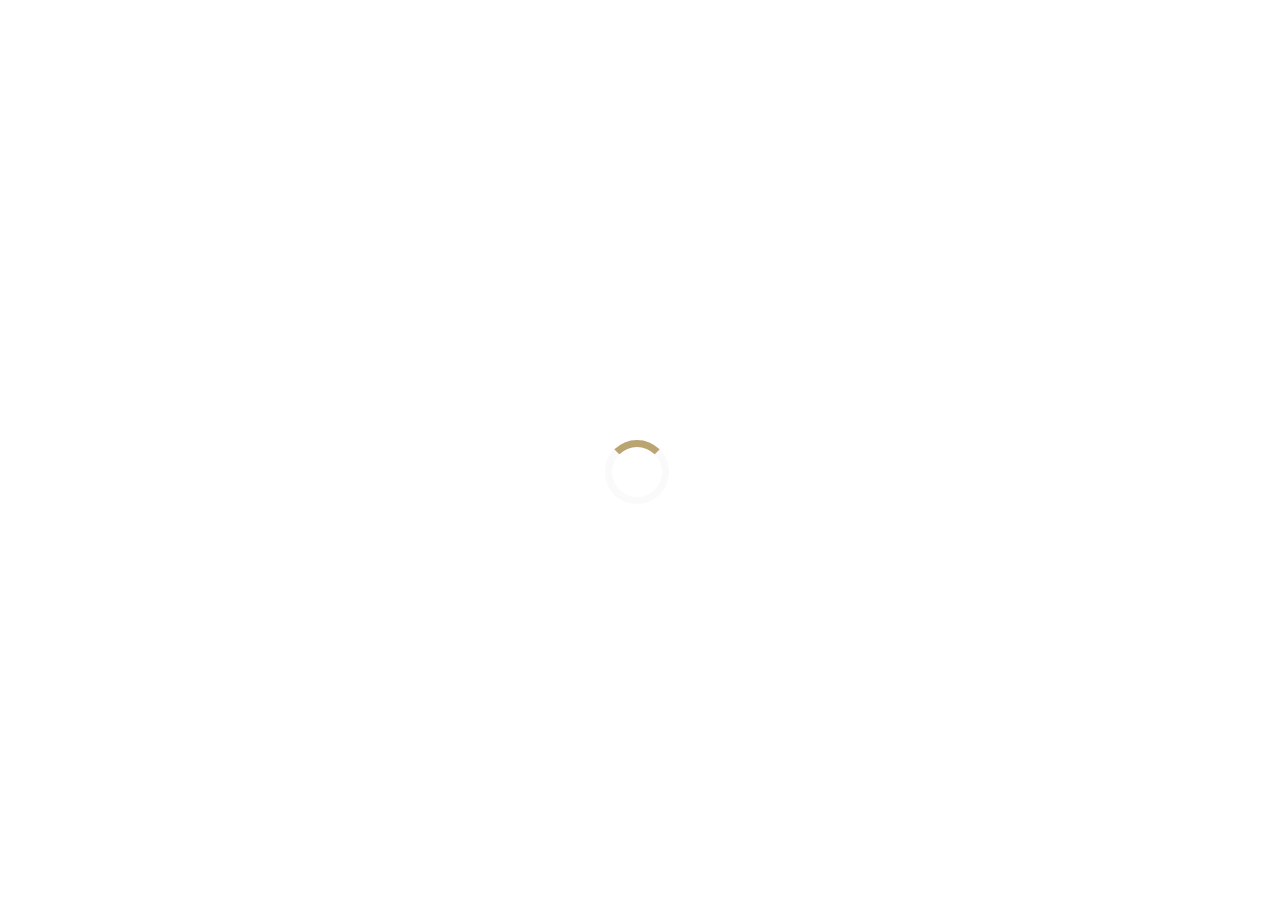
==== index.html @ e48ba4da "first" ====
<!DOCTYPE html>
<html lang="en">
  <head>
    <!-- Required meta tags -->
    <meta charset="utf-8">
    <meta name="viewport" content="width=device-width, initial-scale=1, shrink-to-fit=no">

    <title>Quad Blockchain Beta Testing</title>

    <!-- Bootstrap CSS -->
    <link rel="stylesheet" type="text/css" href="assets/css/bootstrap.min.css" >
    <!-- Fonts -->
    <link rel="stylesheet" type="text/css" href="assets/fonts/line-icons.css">
    <!-- Slicknav -->
    <link rel="stylesheet" type="text/css" href="assets/css/slicknav.css">
    <!-- Off Canvas Menu -->
    <link rel="stylesheet" type="text/css" href="assets/css/menu_sideslide.css">
    <!-- Color Switcher -->
    <link rel="stylesheet" type="text/css" href="assets/css/vegas.min.css">
    <!-- Animate -->
    <link rel="stylesheet" type="text/css" href="assets/css/animate.css">
    <!-- Main Style -->
    <link rel="stylesheet" type="text/css" href="assets/css/main.css">
    <!-- Responsive Style -->
    <link rel="stylesheet" type="text/css" href="assets/css/responsive.css">

  </head>
  <body>
    <div class="logo" onclick="window.location.href='homepage.html'"></div>
    <div>
    <a href="https://quadblock.co">
      <img src="/assets/img/logo.png" class="logo">
    </a>
  </div>
    <div class="bg-wraper overlay has-vignette">
      <div id="example" class="slider opacity-50 vegas-container" style="height: 983px;"></div>
    </div>

    <!-- Coundown Section Start -->
    <section class="countdown-timer">
      <div class="container">
        <div class="row justify-content-center">
          <div class="col-lg-8 col-md-12 col-xs-12 text-center">
            <div class="heading-count">
              <h2>Beta Test Program</h2>
              <p class="text-light">Be amongst the first to try our new quadblock pre-relaese version</p>
            </div>
          </div>
          <div class="col-lg-8 col-md-12 col-xs-12">
            <div class="subscribe-form text-center">
              <h4>Please enter your email.</h4>

              <form class="form-inline" action="https://formspree.io/xyjrwpom" method="POST">
                <input type="text" name="_gotcha" style="display: none">
                <input name="email" class="form-control btn-rounded" placeholder="Email Address" type="email">
                <input type="hidden" name="_next" value="/thanks.html" />
              <input type="text" name="_gotcha" style="display: none">
              <button class="btn btn-common btn-round" type="submit" type="submit">Join the program</button>
            </form>
            </div>
          </div>
        </div>
      </div>
    </section>
    <!-- Coundown Section End -->

    <!-- Preloader -->
    <div id="preloader">
      <div class="loader" id="loader-1"></div>
    </div>
    <!-- End Preloader -->

   <!-- jQuery first, then Popper.js, then Bootstrap JS -->
    <script src="assets/js/jquery-min.js"></script>
    <script src="assets/js/popper.min.js"></script>
    <script src="assets/js/bootstrap.min.js"></script>
    <script src="assets/js/vegas.min.js"></script>
    <script src="assets/js/jquery.countdown.min.js"></script>
    <script src="assets/js/classie.js"></script>
    <script src="assets/js/jquery.nav.js"></script>
    <script src="assets/js/jquery.easing.min.js"></script>
    <script src="assets/js/wow.js"></script>
    <script src="assets/js/jquery.slicknav.js"></script>
    <script src="assets/js/main.js"></script>
    <script src="assets/js/form-validator.min.js"></script>
    <script src="assets/js/contact-form-script.min.js"></script>

    <!-- <script type="text/javascript">
      $("#example").vegas({
          timer: false,
          delay: 6000,
          transitionDuration: 2000,
          transition: "blur",
          slides: [
              { src: "assets/img/slide1.jpg" }
          ]
      });
    </script> -->

  </body>
</html>
---- assets/css/main.css ----
/* Google Fonts */
@import url("https://fonts.googleapis.com/css?family=Montserrat:500,700|Open+Sans");
html {
  overflow-x: hidden;
}

.logo {
  position:absolute;
  left:300px;
  top:10px;
  }



body {
  background: #16AAD4;
  font-size: 14px;
  font-weight: 400;
  font-family: 'Open Sans', sans-serif;
  -webkit-box-sizing: border-box;
  -moz-box-sizing: border-box;
  box-sizing: border-box;
  -webkit-font-smoothing: subpixel-antialiased;
  color: #333;
  line-height: 25px;
  -webkit-backface-visibility: hidden;
  backface-visibility: hidden;
  overflow-x: hidden;
}

h1, h2, h3, h4 {
  font-size: 36px;
  font-weight: 700;
  font-family: 'Montserrat', sans-serif;
}

a {
  -webkit-transition: all 0.2s linear;
  -moz-transition: all 0.2s linear;
  -o-transition: all 0.2s linear;
  transition: all 0.2s linear;
}

a:hover {
  text-decoration: none;
}

a a:focus {
  outline: none;
}

p {
  font-weight: 400;
  font-family: 'Open Sans', sans-serif;
  margin: 0px;
  font-size: 14px;
}

ul, ol {
  list-style: outside none none;
  margin: 0;
  padding: 0;
}

ul li, ol li {
  list-style: none;
}

.hero-heading {
  font-size: 40px;
  font-weight: 700;
  color: #fff;
  text-transform: capitalize;
  line-height: 70px;
  letter-spacing: 0.1rem;
}

.hero-sub-heading {
  font-size: 20px;
  font-weight: 400;
  color: #e6e6e6;
  line-height: 45px;
  letter-spacing: 0.1rem;
}

.section-titile-bg {
  display: inline;
  font-size: 115px;
  font-weight: 700;
  height: 100%;
  left: -173px;
  opacity: 0.1;
  position: absolute;
  top: -14px;
  width: 100%;
  text-align: center;
}

.section-title-header p {
  text: center;
  font-weight: 400;
  line-height: 26px;
  padding-bottom: 36px;
}

.section-title {
  font-size: 36px;
  color: #333;
  line-height: 52px;
  padding-bottom: 15px;
  font-weight: 700;
  text-align: center;
  position: relative;
  margin: 0;
}

.section-title:before {
  position: absolute;
  content: '';
  height: 1px;
  width: 45px;
  left: 50%;
  bottom: 10px;
  -webkit-transform: translateX(-50%);
  transform: translateX(-50%);
  background-color: #b9a472;
}

.section-info {
  font-size: 14px;
  text: center;
  font-weight: 400;
  line-height: 26px;
  padding-bottom: 20px;
  margin-bottom: 30px;
}

.subtitle {
  font-size: 15px;
  font-weight: 500;
  margin-bottom: 15px;
}

.btn {
  font-size: 14px;
  padding: 12px 20px;
  border-radius: 0px;
  cursor: pointer;
  font-weight: 400;
  color: #403e3ecc;
  text-transform: uppercase;
  -webkit-transition: all 0.2s linear;
  -moz-transition: all 0.2s linear;
  -o-transition: all 0.2s linear;
  transition: all 0.2s linear;
  display: inline-block;
}

.btn:focus,
.btn:active {
  box-shadow: none;
  outline: none;
  color: #000000;
}

.btn-common {
  background-color: #c9c9c9;
  position: relative;
  z-index: 1;
  border-radius: 4px;
}

.btn-common:hover {
  color: #000000;
  box-shadow: 0 6px 22px rgba(0, 0, 0, 0.1);
  transition: all .2s ease-in-out;
  -moz-transition: all .2s ease-in-out;
  -webkit-transition: all .2s ease-in-out;
}

.btn-border {
  color: #fff;
  background-color: transparent;
  border: 2px solid #fff;
  border-radius: 4px;
  padding: 10px 20px;
}

.btn-border:hover {
  color: #fff;
  background-color: rgba(255, 255, 255, 0.2);
}

.btn-lg {
  padding: 14px 33px;
  text-transform: uppercase;
  font-size: 16px;
}

button:focus {
  outline: none !important;
}

.close-button {
  color: #b9a472;
}

/* ScrollToTop */
a.back-to-top {
  display: none;
  position: fixed;
  bottom: 18px;
  right: 15px;
  text-decoration: none;
}

a.back-to-top i {
  display: block;
  font-size: 22px;
  width: 40px;
  height: 40px;
  line-height: 40px;
  color: #fff;
  background: #b9a472;
  border-radius: 2px;
  text-align: center;
  transition: all 0.2s ease-in-out;
  -moz-transition: all 0.2s ease-in-out;
  -webkit-transition: all 0.2s ease-in-out;
  -o-transition: all 0.2s ease-in-out;
  box-shadow: 0 0 4px rgba(0, 0, 0, 0.14), 0 4px 8px rgba(0, 0, 0, 0.28);
}

a.back-to-top:hover, a.back-to-top:focus {
  text-decoration: none;
}

/* Preloader */
#preloader {
  position: fixed;
  top: 0;
  left: 0;
  right: 0;
  bottom: 0;
  background-color: #fff;
  z-index: 9999999;
}

.loader {
  top: 50%;
  width: 50px;
  height: 50px;
  border-radius: 100%;
  position: relative;
  margin: 0 auto;
}

#loader-1:before, #loader-1:after {
  content: "";
  position: absolute;
  top: -10px;
  left: -10px;
  width: 100%;
  height: 100%;
  border-radius: 100%;
  border: 7px solid transparent;
  border-top-color: #b9a472;
}

#loader-1:before {
  z-index: 100;
  animation: spin 2s infinite;
}

#loader-1:after {
  border: 7px solid #fafafa;
}

@keyframes spin {
  0% {
    -webkit-transform: rotate(0deg);
    -ms-transform: rotate(0deg);
    -o-transform: rotate(0deg);
    transform: rotate(0deg);
  }
  100% {
    -webkit-transform: rotate(360deg);
    -ms-transform: rotate(360deg);
    -o-transform: rotate(360deg);
    transform: rotate(360deg);
  }
}

.section-padding {
  padding: 60px 0;
}

@-webkit-keyframes fadeIn {
  from {
    opacity: 0;
  }
  to {
    opacity: 1;
  }
}

@keyframes fadeIn {
  from {
    opacity: 0;
  }
  to {
    opacity: 1;
  }
}

.fadeIn {
  -webkit-animation-name: fadeIn;
  animation-name: fadeIn;
}

.navbar-brand {
  position: relative;
  padding: 0px;
}

.top-nav-collapse {
  background: #fff;
  z-index: 999999;
  top: 0px !important;
  min-height: 58px;
  box-shadow: 0px 3px 6px 3px rgba(0, 0, 0, 0.06);
  -webkit-animation-duration: 1s;
  animation-duration: 1s;
  -webkit-animation-fill-mode: both;
  animation-fill-mode: both;
  -webkit-animation-name: fadeInDown;
  animation-name: fadeInDown;
  background: #fff !important;
}

.top-nav-collapse .navbar-brand {
  top: 0px;
}

.top-nav-collapse .navbar-brand img {
  width: 65%;
}

.top-nav-collapse .navbar-nav .nav-link {
  color: #333 !important;
  margin-top: 0px !important;
  margin-bottom: 0px !important;
}

.top-nav-collapse .navbar-nav .nav-link:hover {
  cursor: pointer;
  color: #b9a472 !important;
}

.top-nav-collapse .navbar-nav li.active a.nav-link {
  color: #b9a472 !important;
}

.indigo {
  background: #fff;
}

.menu-bg {
  background: transparent;
}

.navbar-expand-lg .navbar-nav .nav-link i {
  font-size: 28px;
  color: #b9a472;
  vertical-align: middle;
  -webkit-transition: all 0.3s ease-in-out;
  -moz-transition: all 0.3s ease-in-out;
  transition: all 0.3s ease-in-out;
}

.navbar-expand-lg .navbar-nav .nav-link i:hover {
  color: #b9a472;
}

.navbar-expand-lg .navbar-nav .nav-link {
  color: #333;
  font-weight: 700;
  padding: 0 17px;
  margin-top: 15px;
  margin-bottom: 15px;
  line-height: 40px;
  text-transform: uppercase;
  cursor: pointer;
  background: transparent;
  -webkit-transition: all 0.3s ease-in-out;
  -moz-transition: all 0.3s ease-in-out;
  transition: all 0.3s ease-in-out;
}

.navbar-expand-lg .navbar-nav li a:hover,
.navbar-expand-lg .navbar-nav li .active > a,
.navbar-expand-lg .navbar-nav li a:focus {
  color: #b9a472;
  outline: none;
}

.navbar {
  padding: 0;
}

.navbar li.active a.nav-link {
  color: #b9a472;
}

.dropdown-toggle::after {
  display: none;
}

.dropdown-menu {
  margin: 0;
  padding: 0;
  display: none;
  position: absolute;
  z-index: 99;
  min-width: 210px;
  background-color: #fff;
  white-space: nowrap;
  border-radius: 4px;
  -webkit-box-shadow: 0 6px 12px rgba(0, 0, 0, 0.175);
  box-shadow: 0 6px 12px rgba(0, 0, 0, 0.175);
  animation: fadeIn 0.4s;
  -webkit-animation: fadeIn 0.4s;
  -moz-animation: fadeIn 0.4s;
  -o-animation: fadeIn 0.4s;
  -ms-animation: fadeIn 0.4s;
}

.dropdown-menu:before {
  content: "";
  display: inline-block;
  position: absolute;
  bottom: 100%;
  left: 20%;
  margin-left: -5px;
  border-right: 10px solid transparent;
  border-left: 10px solid transparent;
  border-bottom: 10px solid #fff;
}

.dropdown:hover .dropdown-menu {
  display: block;
  position: absolute;
  text-align: left;
  top: 100%;
  border: none;
  animation: fadeIn 0.4s;
  -webkit-animation: fadeIn 0.4s;
  -moz-animation: fadeIn 0.4s;
  -o-animation: fadeIn 0.4s;
  -ms-animation: fadeIn 0.4s;
}

.dropdown .dropdown-menu .dropdown-item {
  width: 100%;
  padding: 12px 20px;
  font-size: 14px;
  color: #333;
  border-bottom: 1px solid #f1f1f1;
  text-decoration: none;
  display: inline-block;
  float: left;
  clear: both;
  position: relative;
  outline: 0;
  transition: all 0.3s ease-in-out;
  -webkit-transition: all 0.3s ease-in-out;
  -moz-transition: all 0.3s ease-in-out;
  -o-transition: all 0.3s ease-in-out;
  -ms-transition: all 0.3s ease-in-out;
}

.dropdown .dropdown-menu .dropdown-item:last-child {
  border-bottom: none;
  border-bottom-left-radius: 4px;
  border-bottom-right-radius: 4px;
}

.dropdown .dropdown-menu .dropdown-item:first-child {
  border-top-left-radius: 4px;
  border-top-right-radius: 4px;
}

.dropdown .dropdown-item:focus,
.dropdown .dropdown-item:hover,
.dropdown .dropdown-item.active {
  color: #b9a472;
}

.dropdown-item.active, .dropdown-item:active {
  background: transparent;
}

.fadeInUpMenu {
  -webkit-animation-name: fadeInUpMenu;
  animation-name: fadeInUpMenu;
}

.slicknav_btn {
  border-color: #b9a472;
}

.slicknav_menu .slicknav_icon-bar {
  background: #b9a472;
}

/* only small tablets */
@media (min-width: 768px) and (max-width: 991px) {
  #nav-main li a.nav-link {
    padding-top: 18px;
  }
}

.navbar-toggler {
  display: none;
}

.mobile-menu {
  display: none;
}

.slicknav_menu {
  display: none;
}

@media screen and (max-width: 768px) {
  .navbar-header {
    width: 100%;
  }
  .navbar-brand {
    position: absolute;
    padding: 15px 15px;
    top: 0;
  }
  .navbar-brand img {
    width: 75%;
  }
  #mobile-menu {
    display: none;
  }
  .slicknav_menu {
    display: block;
  }
  .slicknav_nav .active a {
    background: #b9a472;
    color: #fff;
  }
  .slicknav_nav a:hover,
  .slicknav_nav a:focus,
  .slicknav_nav .active {
    color: #b9a472;
    outline: none;
    background: #f8f9fa;
  }
}

/* ==========================================================================
3. Hero Area
========================================================================== */
.intro {
  background: url(../img/hero-area.jpg) no-repeat;
  background-size: cover;
  color: #fff;
  padding: 150px 0;
  overflow: hidden;
  position: relative;
}

.intro .overlay {
  position: absolute;
  width: 100%;
  height: 100%;
  top: 0px;
  left: 0px;
  background: #0c0808;
  opacity: 0.4;
}

.intro .heading-count h2 {
  font-size: 80px;
  margin-bottom: 10px;
  text-shadow: 0 2px 2px rgba(0, 0, 0, 0.5);
}

.intro .target-scroll {
  margin-top: 40px;
  display: inline-block;
}

.intro .target-scroll i {
  color: #fff;
  font-size: 40px;
  -webkit-transition: all 0.2s linear;
  -moz-transition: all 0.2s linear;
  -o-transition: all 0.2s linear;
  transition: all 0.2s linear;
}

.intro .target-scroll i:hover {
  color: #ddd;
}

.intro .btn {
  margin: 10px;
}

/* Sponsors Area */
#sponsors {
  background: #f2f2f2;
}

#sponsors .spnsors-logo {
  display: inline-block;
  border: 1px solid #E8E8E8;
  box-shadow: 0 0 20px rgba(0, 0, 0, 0.2);
  -webkit-transition: all 300ms ease-in-out;
  transition: all 300ms ease-in-out;
}

/* ==========================================================================
   Countdown Style Start
   ========================================================================== */
.bg-wraper {
  position: fixed;
  top: 0;
  height: 100%;
  min-height: 700px;
  width: 100%;
}

.countdown-timer {
  color: #fff;
  position: absolute;
  margin: 0 auto;
  top: 28%;
  text-align: center;
  width: 100%;
}

.countdown-timer .heading-count {
  padding: 10px 68px;
  text-align: center;
}

.countdown-timer .heading-count h2 {
  font-size: 42px;
  color: #fff;
  line-height: 30px;
  margin-bottom: 15px;
}

.countdown-timer p {
  font-size: 14px;
  color: #fff;
  line-height: 22px;
}

.countdown-timer .button-group {
  margin-top: 30px;
}

.countdown-timer .btn {
  margin: 10px;
}

.time-count div {
  text-align: center;
}

.time-entry {
  display: inline-block;
  margin: 15px;
  padding: 20px;
  border-radius: 0px;
  text-align: center;
  font-weight: 400;
  color: #fff;
  font-size: 15px;
  line-height: 22px;
}

.time-entry span {
  font-size: 45px;
  font-family: 'Montserrat', sans-serif;
  line-height: 45px;
  font-weight: 700;
  display: block;
  color: #fff;
  margin-bottom: 10px;
}

.time-entry:first-child {
  border-left: none;
}

.countdown {
  width: 100%;
  margin: 25px auto;
  display: inline-block;
}

.countdown .time-count {
  padding: 0;
  position: relative;
  display: inline-block;
  text-align: center;
}

.countdown .time-count .time-entry {
  position: relative;
  display: inline-block;
  width: 130px;
  height: 115px;
  border-radius: 4px;
  font-size: 14px;
  text-align: center;
  background: rgba(255, 255, 255, 0.25);
  border: 1px solid rgba(255, 255, 255, 0.5);
  box-shadow: 0 5px 50px -10px #000;
}

.countdown .time-count .time-entry span {
  font-size: 45px;
  font-weight: 700;
  color: #fff;
  font-family: 'Montserrat', sans-serif;
  display: block;
  width: 100%;
}

.line-right {
  margin: 30px 0;
}

.line-right .time-count {
  position: relative;
  display: inline-block;
  text-align: center;
}

.line-right .time-count .time-entry {
  position: relative;
  display: inline-block;
  width: 130px;
  height: 115px;
  border-radius: 4px;
  font-size: 14px;
  text-align: center;
  background: #b9a472;
  box-shadow: 0 5px 50px -10px #fff;
}

.line-right .time-count .time-entry span {
  font-size: 45px;
  font-weight: 700;
  font-family: 'Montserrat', sans-serif;
  color: #fff;
  display: block;
  width: 100%;
}

.subscribe-form h4 {
  font-size: 18px;
  margin-bottom: 30px;
  font-weight: 500;
}

.subscribe-form .form-inline {
  position: relative;
}

.subscribe-form .form-inline .btn {
  position: absolute;
  right: 0;
  top: 0;
  text-transform: uppercase;
  font-size: 16px;
  border: 0;
  margin: 0;
  width: 200px;
  height: 55px;
  border-top-left-radius: 0;
  border-bottom-left-radius: 0;
}

.subscribe-form .form-control {
  -webkit-box-shadow: none;
  -moz-box-shadow: none;
  box-shadow: none;
  outline: 0;
  height: 55px;
  padding: 15px 25px;
  border-width: 1px;
  border-color: #fff;
  border-style: solid;
  -webkit-border-radius: 5px;
  -moz-border-radius: 5px;
  border-radius: 5px;
  width: 100%;
  color: #1b2b05;
}

.social a {
  display: inline-block;
  color: #fff;
  margin-right: 5px;
  width: 35px;
  line-height: 35px;
  font-size: 20px;
  text-align: center;
  transition: all 0.3s ease-in-out 0s;
  -moz-transition: all 0.3s ease-in-out 0s;
  -webkit-transition: all 0.3s ease-in-out 0s;
  -o-transition: all 0.3s ease-in-out 0s;
}

.social .facebook:hover {
  color: #3B5998;
}

.social .twitter:hover {
  color: #00aced;
}

.social .instagram:hover {
  color: #fb3958;
}

.social .foursqare:hover {
  color: #25a0ca;
}

.social .google:hover {
  color: #d34836;
}

/* Services Item */
#services .icon {
  margin-bottom: 10px;
}

#services .icon i {
  width: 50px;
  height: 50px;
  display: inline-block;
  line-height: 50px;
  font-size: 20px;
  text-align: center;
  background: #b9a472;
  border: 1px solid #b9a472;
  color: #fff;
  border-radius: 50%;
  -webkit-transform: scale(1);
  -moz-transform: scale(1);
  -ms-transform: scale(1);
  -o-transform: scale(1);
  transform: scale(1);
  transition: all 0.3s ease-in-out 0s;
  -moz-transition: all 0.3s ease-in-out 0s;
  -webkit-transition: all 0.3s ease-in-out 0s;
  -o-transition: all 0.3s ease-in-out 0s;
}

#services .services-item {
  text-align: center;
  padding: 30px 0;
}

#services .services-item h3 {
  margin-bottom: 10px;
}

#services .services-item h3 a {
  color: #343434;
  font-weight: 700;
  font-size: 20px;
  text-align: center;
}

#services .services-item h3 a:hover {
  color: #b9a472;
}

.services-item:hover .icon i {
  background: transparent;
  -webkit-transform: scale(1.1);
  -moz-transform: scale(1.1);
  -ms-transform: scale(1.1);
  -o-transform: scale(1.1);
  transform: scale(1.1);
}

/* Team Item */
#team {
  background: #f2f2f2;
}

.team-item:hover {
  box-shadow: 0 25px 35px -12px rgba(0, 0, 0, 0.35);
}

.team-item {
  margin: 15px 0;
  border-radius: 4px;
  box-shadow: 0 25px 35px -20px rgba(0, 0, 0, 0.35);
  transition: all 0.3s ease-in-out 0s;
  -moz-transition: all 0.3s ease-in-out 0s;
  -webkit-transition: all 0.3s ease-in-out 0s;
  -o-transition: all 0.3s ease-in-out 0s;
}

.team-item .team-img {
  position: relative;
  cursor: pointer;
  overflow: hidden;
  border-radius: 4px;
}

.team-item .team-overlay {
  height: 100%;
  position: absolute;
  top: 0;
  background: rgba(0, 0, 0, 0.85);
  opacity: 0;
  width: 100%;
  border-radius: 8px;
  transition: all 0.3s ease-in-out 0s;
  -moz-transition: all 0.3s ease-in-out 0s;
  -webkit-transition: all 0.3s ease-in-out 0s;
  -o-transition: all 0.3s ease-in-out 0s;
}

.team-item .overlay-social-icon {
  color: #fff;
  top: 45%;
  position: absolute;
  display: table-cell;
  margin: 0 auto;
  width: 100%;
}

.team-item .overlay-social-icon .social-icons {
  padding-left: 0;
  -webkit-transform: translateY(-30px);
  -moz-transform: translateY(-30px);
  transform: translateY(-30px);
  transition: all 0.3s ease-in-out 0s;
  -moz-transition: all 0.3s ease-in-out 0s;
  -webkit-transition: all 0.3s ease-in-out 0s;
  -o-transition: all 0.3s ease-in-out 0s;
}

.team-item .overlay-social-icon .social-icons li {
  display: inline-block;
  margin: 0 4px;
}

.team-item .overlay-social-icon .social-icons li a {
  letter-spacing: 0px;
  outline: 0 !important;
}

.team-item .overlay-social-icon .social-icons li a i {
  font-size: 20px;
  color: #fff;
  width: 36px;
  height: 36px;
  background: #e92763;
  display: block;
  border-radius: 4px;
  line-height: 36px;
  transition: all 0.3s ease-in-out 0s;
  -moz-transition: all 0.3s ease-in-out 0s;
  -webkit-transition: all 0.3s ease-in-out 0s;
  -o-transition: all 0.3s ease-in-out 0s;
}

.team-item .overlay-social-icon .social-icons li a:hover .lni-facebook-filled {
  background: #3B5998;
}

.team-item .overlay-social-icon .social-icons li a:hover .lni-twitter-filled {
  background: #00aced;
}

.team-item .overlay-social-icon .social-icons li a:hover .lni-instagram-filled {
  background: #fb3958;
}

.team-item .info-text {
  padding: 15px 20px;
  background: #fff;
}

.team-item .info-text h3 {
  font-size: 16px;
  text-transform: uppercase;
  font-weight: 700;
  margin-bottom: 5px;
}

.team-item .info-text h3 a {
  color: #333;
}

.team-item .info-text h3 a:hover {
  color: #b9a472;
}

.team-item .info-text p {
  margin: 0;
  color: #888;
}

.team-item:hover .team-overlay {
  opacity: 1;
}

.team-item:hover .social-icons {
  -webkit-transform: translateY(0px);
  -moz-transform: translateY(0px);
  transform: translateY(0px);
}

/* Conact Home Page Section */
#conatiner-map {
  width: 100%;
  height: 530px;
}

.contact-right {
  padding-left: 5%;
}

.contact-right .contact-box {
  margin-bottom: 40px;
}

.contact-right .contact-box h4 {
  clear: both;
  color: #333;
  font-weight: 700;
  font-size: 18px;
  line-height: 22px;
  margin-bottom: 10px;
}

.contact-right .contact-box p {
  font-size: 15px;
  color: #888;
}

.contact-right .contact-box p a {
  color: #888;
}

.contact-right .contact-box p a:hover {
  color: #b9a472;
}

/* Subscribe Form */
.subscribe-inner {
  padding: 80px 0;
  box-shadow: 1px 3px 20px rgba(0, 0, 0, 0.2);
  text-align: center;
}

.subscribe-inner .subscribe-title {
  font-size: 36px;
  margin-bottom: 30px;
}

.subscribe-inner p {
  color: #888;
  margin-bottom: 30px;
}

.subscribe-inner .form-control {
  position: relative;
  background: #fff;
  border: 1px solid #f1f1f1;
  border-radius: 4px;
  box-shadow: none;
  color: #888999;
  height: 43px;
  padding: 0 52px;
  margin: 0;
  width: 67%;
  margin: 0 20px;
}

.subscribe-inner .form-control:focus {
  color: #333;
  background-color: #fff;
  border-color: #b9a472;
  outline: 0;
}

.subscribe-inner .form-inline {
  position: relative;
  margin-bottom: 30px;
  margin: 0 auto;
  width: 75%;
}

.subscribe-inner .icon-s {
  position: absolute;
  top: 13px;
  left: 36px;
}

.subscribe-inner .icon-s i {
  font-size: 20px;
}

/* Contact Forme */
#google-map-area {
  position: relative;
}

#google-map-area .container-fluid {
  padding-left: 0;
  padding-right: 0;
}

.text-danger {
  margin-top: 20px;
  font-size: 18px;
}

.heading {
  margin-bottom: 30px;
}

.form-control {
  display: block;
  width: 100%;
  line-height: 26px;
  margin-bottom: 30px;
  font-size: 14px;
  box-shadow: none;
  color: #333;
  background: #fafafa;
  border: 1px solid #ddd;
  padding: 12px 18px;
  border-radius: 0px;
  font-weight: 400;
  transition: all 500ms ease;
  -webkit-transition: all 500ms ease;
  -ms-transition: all 500ms ease;
  -o-transition: all 500ms ease;
}

.form-control:focus {
  border-color: #b9a472;
  outline: 0;
}

.pagination .page-item .page-link {
  margin: 3px;
  padding: 15px 20px;
  color: #b9a472;
  background: #fff;
}

.pagination .page-item .page-link:hover {
  background: #b9a472;
  color: #fff;
}

/* Footer Area Start */
.footer-area {
  background: #252525;
}

.footer-area .social-icon li {
  display: inline-block;
}

.footer-area .social-icon li a {
  color: #000;
  background: #fff;
  width: 35px;
  height: 35px;
  line-height: 40px;
  display: block;
  text-align: center;
  border-radius: 100%;
  font-size: 16px;
  margin: 15px 6px 12px 6px;
  transition: all 0.3s ease-in-out 0s;
  -moz-transition: all 0.3s ease-in-out 0s;
  -webkit-transition: all 0.3s ease-in-out 0s;
  -o-transition: all 0.3s ease-in-out 0s;
}

.footer-area .social-icon li a:hover {
  color: #fff;
}

.footer-area .social-icon li .facebook:hover {
  background: #3B5998;
}

.footer-area .social-icon li .twitter:hover {
  background: #00aced;
}

.footer-area .social-icon li .instagram:hover {
  background: #fb3958;
}

.footer-area .social-icon li .foursqare:hover {
  background: #25a0ca;
}

.footer-area .social-icon li .google:hover {
  background: #d34836;
}

.footer-area .social-icon li .spotify:hover {
  background: #1db954;
}

.footer-area .footer-text p {
  font-size: 14px;
  margin-top: 20px;
  color: #fff;
}

.footer-area .footer-text p a {
  color: #b9a472;
}

.footer-area .footer-text .nav-inline .nav-link {
  padding: 11px 7px;
  color: #888;
}

.footer-area .footer-text .nav-inline .nav-link:hover {
  color: #b9a472;
}

.footer-2 {
  background: #252525;
}

.footer-2 img {
  margin-top: -8px;
}

.footer-2 h3 {
  font-size: 20px;
  color: #fff;
  font-weight: 700;
  padding-bottom: 10px;
  letter-spacing: 0.5px;
}

.footer-2 p {
  font-size: 14px;
  color: #fff;
  line-height: 20px;
  margin: 0;
  padding-right: 50px;
}

.footer-2 ul li a {
  color: #fff;
  font-size: 13px;
  font-weight: 400;
}

.footer-2 ul li a:hover {
  color: #b9a472;
}

#copyright {
  background: #333;
}

#copyright p {
  line-height: 42px;
  color: #fff;
  margin: 0;
}

#copyright p a {
  color: #fff;
}

#copyright p a:hover {
  color: #b9a472;
}
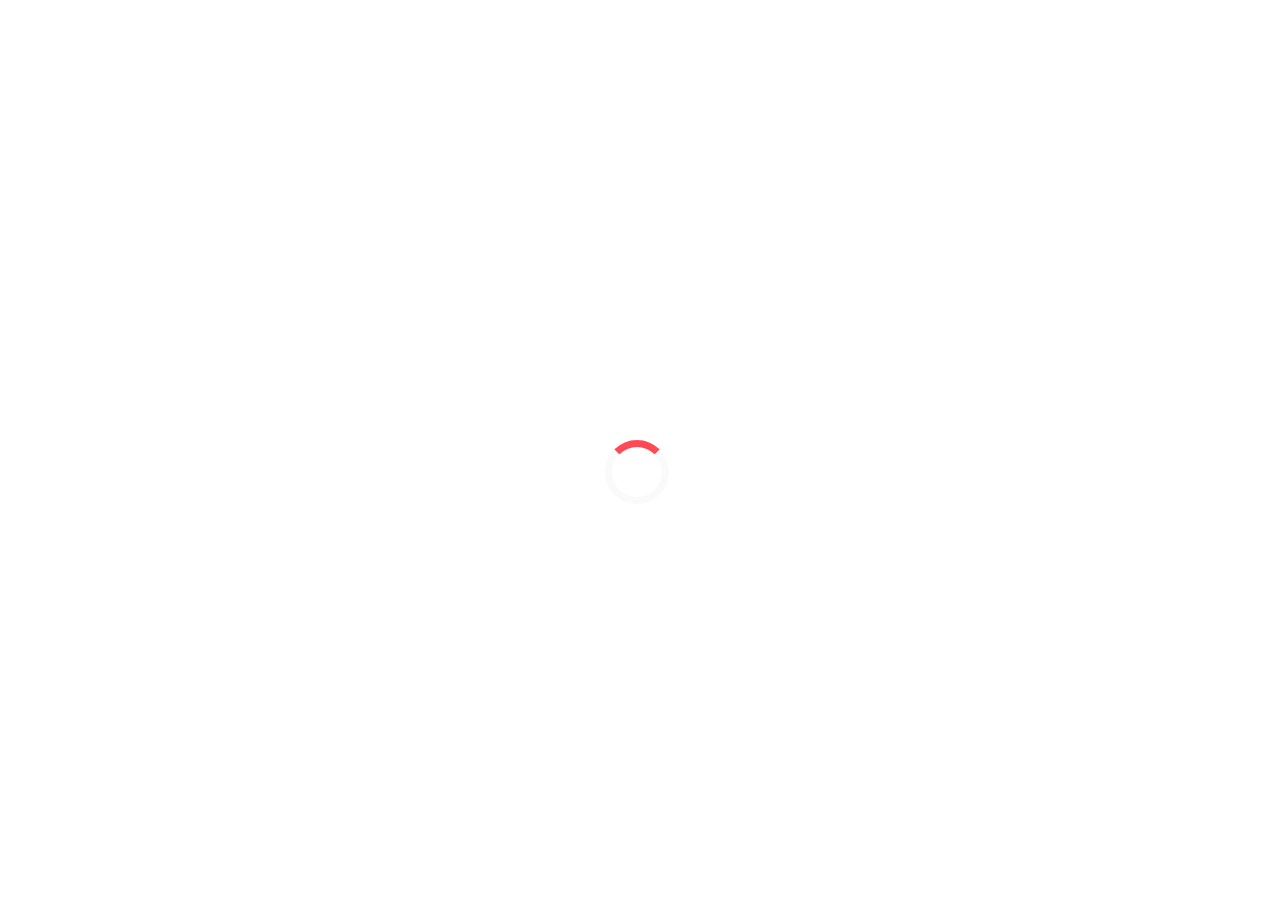
==== commit d1f1ec18: "colours and form" ====
--- a/index.html
+++ b/index.html
@@ -50,7 +50,7 @@
             <div class="subscribe-form text-center">
               <h4>Please enter your email.</h4>
 
-              <form class="form-inline" action="https://formspree.io/xyjrwpom" method="POST">
+              <form class="form-inline" action="https://formspree.io/mprvdyam" method="POST">
                 <input type="text" name="_gotcha" style="display: none">
                 <input name="email" class="form-control btn-rounded" placeholder="Email Address" type="email">
                 <input type="hidden" name="_next" value="/thanks.html" />
--- a/assets/css/main.css
+++ b/assets/css/main.css
@@ -123,7 +123,7 @@
   bottom: 10px;
   -webkit-transform: translateX(-50%);
   transform: translateX(-50%);
-  background-color: #b9a472;
+  background-color: #ff4954;
 }
 
 .section-info {
@@ -202,7 +202,7 @@
 }
 
 .close-button {
-  color: #b9a472;
+  color: #ff4954;
 }
 
 /* ScrollToTop */
@@ -221,7 +221,7 @@
   height: 40px;
   line-height: 40px;
   color: #fff;
-  background: #b9a472;
+  background: #ff4954;
   border-radius: 2px;
   text-align: center;
   transition: all 0.2s ease-in-out;
@@ -264,7 +264,7 @@
   height: 100%;
   border-radius: 100%;
   border: 7px solid transparent;
-  border-top-color: #b9a472;
+  border-top-color: #ff4954;
 }
 
 #loader-1:before {
@@ -354,11 +354,11 @@
 
 .top-nav-collapse .navbar-nav .nav-link:hover {
   cursor: pointer;
-  color: #b9a472 !important;
+  color: #ff4954 !important;
 }
 
 .top-nav-collapse .navbar-nav li.active a.nav-link {
-  color: #b9a472 !important;
+  color: #ff4954 !important;
 }
 
 .indigo {
@@ -371,7 +371,7 @@
 
 .navbar-expand-lg .navbar-nav .nav-link i {
   font-size: 28px;
-  color: #b9a472;
+  color: #ff4954;
   vertical-align: middle;
   -webkit-transition: all 0.3s ease-in-out;
   -moz-transition: all 0.3s ease-in-out;
@@ -379,7 +379,7 @@
 }
 
 .navbar-expand-lg .navbar-nav .nav-link i:hover {
-  color: #b9a472;
+  color: #ff4954;
 }
 
 .navbar-expand-lg .navbar-nav .nav-link {
@@ -400,7 +400,7 @@
 .navbar-expand-lg .navbar-nav li a:hover,
 .navbar-expand-lg .navbar-nav li .active > a,
 .navbar-expand-lg .navbar-nav li a:focus {
-  color: #b9a472;
+  color: #ff4954;
   outline: none;
 }
 
@@ -409,7 +409,7 @@
 }
 
 .navbar li.active a.nav-link {
-  color: #b9a472;
+  color: #ff4954;
 }
 
 .dropdown-toggle::after {
@@ -493,7 +493,7 @@
 .dropdown .dropdown-item:focus,
 .dropdown .dropdown-item:hover,
 .dropdown .dropdown-item.active {
-  color: #b9a472;
+  color: #ff4954;
 }
 
 .dropdown-item.active, .dropdown-item:active {
@@ -506,11 +506,11 @@
 }
 
 .slicknav_btn {
-  border-color: #b9a472;
+  border-color: #ff4954;
 }
 
 .slicknav_menu .slicknav_icon-bar {
-  background: #b9a472;
+  background: #ff4954;
 }
 
 /* only small tablets */
@@ -551,13 +551,13 @@
     display: block;
   }
   .slicknav_nav .active a {
-    background: #b9a472;
+    background: #ff4954;
     color: #fff;
   }
   .slicknav_nav a:hover,
   .slicknav_nav a:focus,
   .slicknav_nav .active {
-    color: #b9a472;
+    color: #ff4954;
     outline: none;
     background: #f8f9fa;
   }
@@ -755,7 +755,7 @@
   border-radius: 4px;
   font-size: 14px;
   text-align: center;
-  background: #b9a472;
+  background: #ff4954;
   box-shadow: 0 5px 50px -10px #fff;
 }
 
@@ -855,8 +855,8 @@
   line-height: 50px;
   font-size: 20px;
   text-align: center;
-  background: #b9a472;
-  border: 1px solid #b9a472;
+  background: #ff4954;
+  border: 1px solid #ff4954;
   color: #fff;
   border-radius: 50%;
   -webkit-transform: scale(1);
@@ -887,7 +887,7 @@
 }
 
 #services .services-item h3 a:hover {
-  color: #b9a472;
+  color: #ff4954;
 }
 
 .services-item:hover .icon i {
@@ -1013,7 +1013,7 @@
 }
 
 .team-item .info-text h3 a:hover {
-  color: #b9a472;
+  color: #ff4954;
 }
 
 .team-item .info-text p {
@@ -1064,7 +1064,7 @@
 }
 
 .contact-right .contact-box p a:hover {
-  color: #b9a472;
+  color: #ff4954;
 }
 
 /* Subscribe Form */
@@ -1101,7 +1101,7 @@
 .subscribe-inner .form-control:focus {
   color: #333;
   background-color: #fff;
-  border-color: #b9a472;
+  border-color: #ff4954;
   outline: 0;
 }
 
@@ -1161,19 +1161,19 @@
 }
 
 .form-control:focus {
-  border-color: #b9a472;
+  border-color: #ff4954;
   outline: 0;
 }
 
 .pagination .page-item .page-link {
   margin: 3px;
   padding: 15px 20px;
-  color: #b9a472;
+  color: #ff4954;
   background: #fff;
 }
 
 .pagination .page-item .page-link:hover {
-  background: #b9a472;
+  background: #ff4954;
   color: #fff;
 }
 
@@ -1238,7 +1238,7 @@
 }
 
 .footer-area .footer-text p a {
-  color: #b9a472;
+  color: #ff4954;
 }
 
 .footer-area .footer-text .nav-inline .nav-link {
@@ -1247,7 +1247,7 @@
 }
 
 .footer-area .footer-text .nav-inline .nav-link:hover {
-  color: #b9a472;
+  color: #ff4954;
 }
 
 .footer-2 {
@@ -1281,7 +1281,7 @@
 }
 
 .footer-2 ul li a:hover {
-  color: #b9a472;
+  color: #ff4954;
 }
 
 #copyright {
@@ -1299,5 +1299,5 @@
 }
 
 #copyright p a:hover {
-  color: #b9a472;
-}
+  color: #ff4954;
+}
